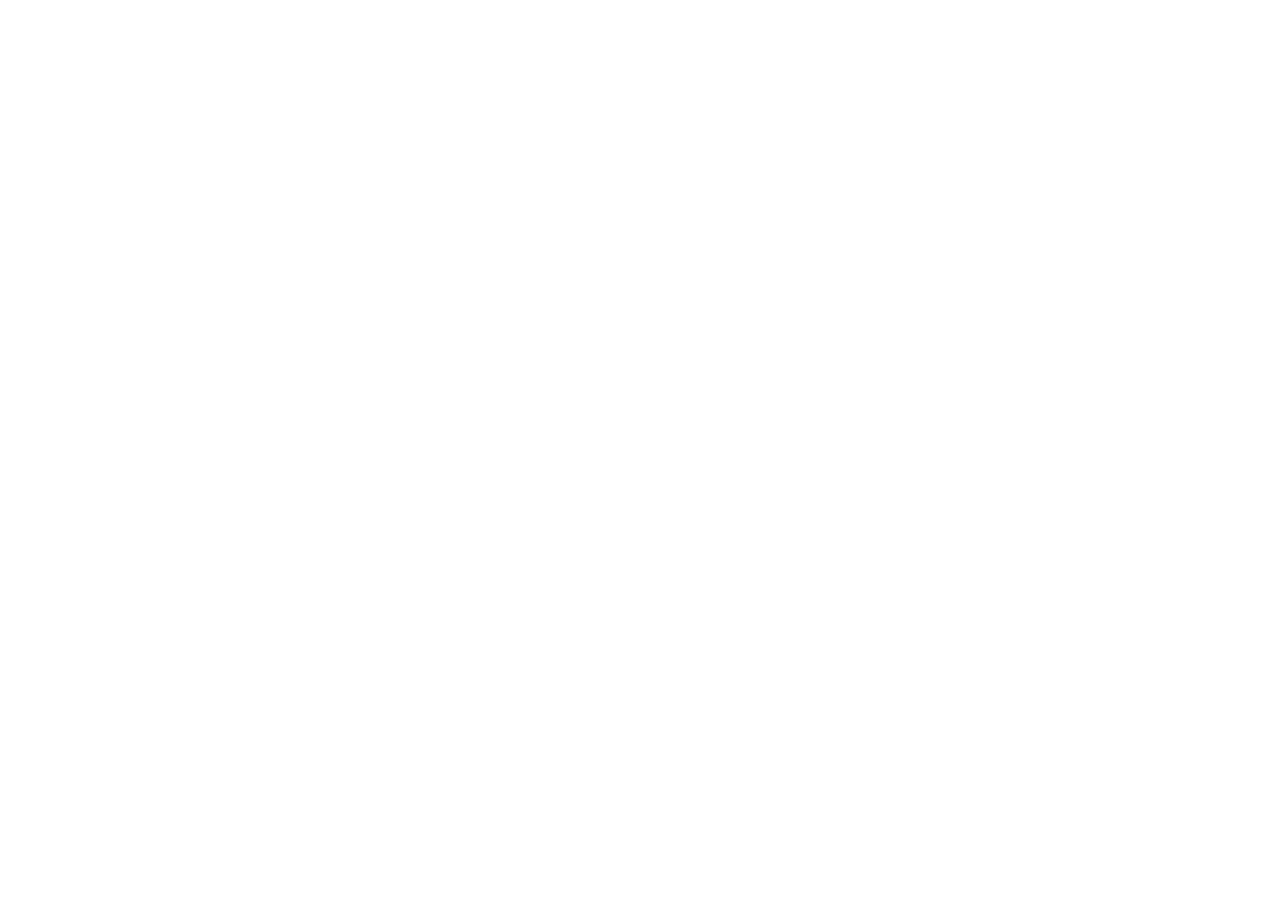
==== index.html @ 2ca31f69 "Add Initial app setup" ====
<!DOCTYPE html>
<html lang="en" ng-app="movies">
<head>
  <meta charset="UTF-8">
  <meta name="viewport" content="width=device-width, initial-scale=1">
  <meta name="super great movie finder" content="find movie showtimes and descriptions">
  <meta name="keywords" content="movie, theater, showings, trailer, ticket">
  <meta name="author" content="Alexander Leonetti">
  <!--PUT FAVICON ICON HERE LINK REL=SHORTCUT ICON HREF=../FAVICON.ICO-->
  <title>Super Great Movie Finder | Home</title>
</head>
<body>
  <div ui-view></div>

  <script type="text/javascript" src="bower_components/angular/angular.min.js"></script>
  <script src="bower_components/angular-ui-router/release/angular-ui-router.min.js"></script>
  <script type="text/javascript" src="app/theater/theater.js"></script>
  <script type="text/javascript" src="app/app.js"></script>
</body>
</html>
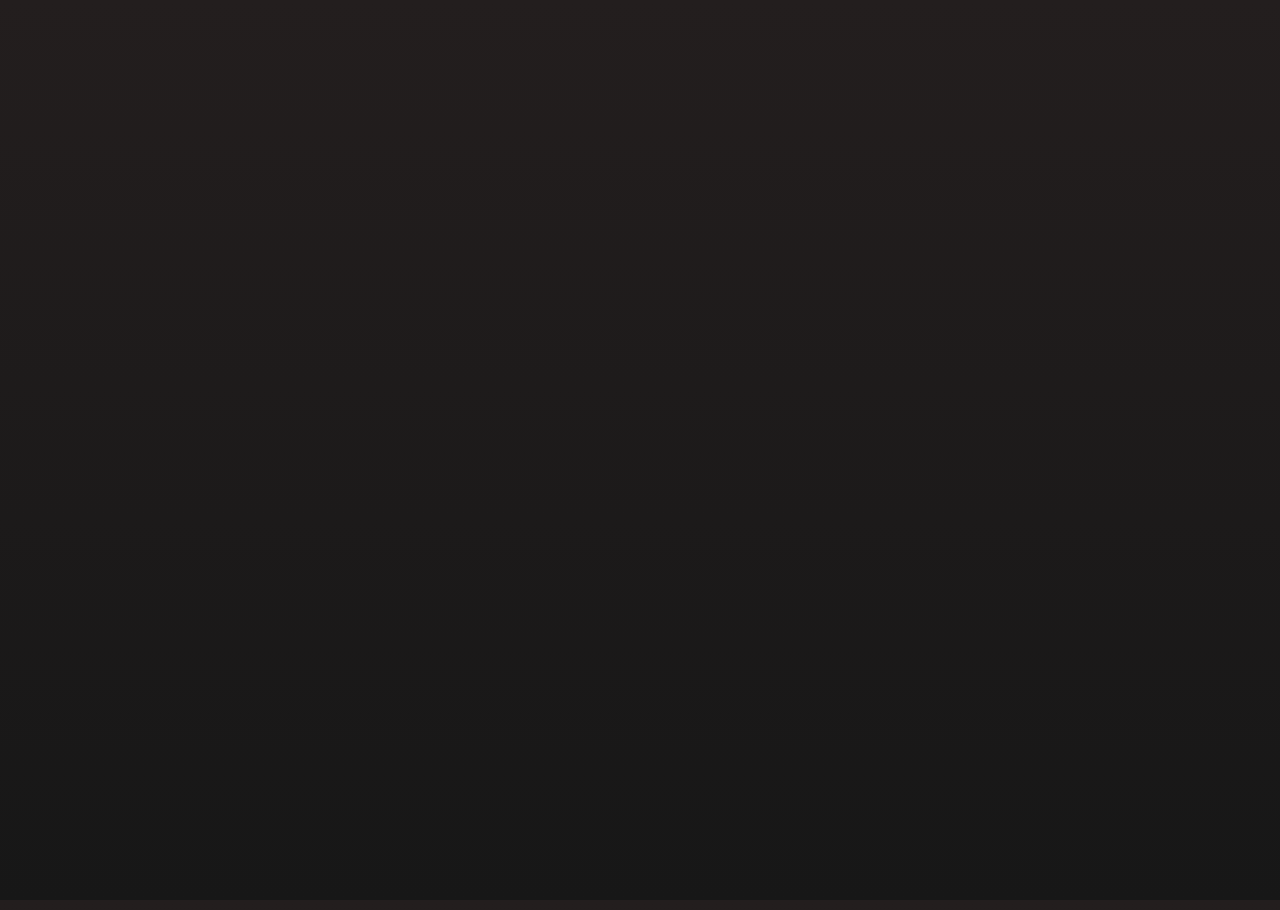
==== commit 548a5ff8: "Add Main theater selection" ====
--- a/index.html
+++ b/index.html
@@ -1,20 +1,25 @@
 <!DOCTYPE html>
 <html lang="en" ng-app="movies">
-<head>
-  <meta charset="UTF-8">
-  <meta name="viewport" content="width=device-width, initial-scale=1">
-  <meta name="super great movie finder" content="find movie showtimes and descriptions">
-  <meta name="keywords" content="movie, theater, showings, trailer, ticket">
-  <meta name="author" content="Alexander Leonetti">
-  <!--PUT FAVICON ICON HERE LINK REL=SHORTCUT ICON HREF=../FAVICON.ICO-->
-  <title>Super Great Movie Finder | Home</title>
-</head>
-<body>
-  <div ui-view></div>
+  <head>
+    <meta charset="UTF-8">
+    <meta name="viewport" content="width=device-width, initial-scale=1">
+    <meta name="super great movie finder" content="find movie showtimes and descriptions">
+    <meta name="keywords" content="movie, theater, showings, trailer, ticket">
+    <meta name="author" content="Alexander Leonetti">
+    <!--PUT FAVICON ICON HERE LINK REL=SHORTCUT ICON HREF=../FAVICON.ICO-->
+    <link href='https://fonts.googleapis.com/css?family=Roboto:400,900' rel='stylesheet' type='text/css'>
+    <link rel="stylesheet" type="text/css" href="styles/main.css">
+    <title>Super Great Movie Finder | Home</title>
+  </head>
+  <body>
+    <div class="container">
+      <div ui-view></div>
+    </div>
 
-  <script type="text/javascript" src="bower_components/angular/angular.min.js"></script>
-  <script src="bower_components/angular-ui-router/release/angular-ui-router.min.js"></script>
-  <script type="text/javascript" src="app/theater/theater.js"></script>
-  <script type="text/javascript" src="app/app.js"></script>
-</body>
+    <script type="text/javascript" src="bower_components/angular/angular.min.js"></script>
+    <script src="bower_components/angular-ui-router/release/angular-ui-router.min.js"></script>
+    <script type="text/javascript" src="app/theater/theater.js"></script>
+    <script type="text/javascript" src="app/movie/movie.js"></script>
+    <script type="text/javascript" src="app/app.js"></script>
+  </body>
 </html>
--- a/styles/main.css
+++ b/styles/main.css
@@ -0,0 +1,207 @@
+/**
+ * CSS RESET
+ */
+
+html, body, div, span, applet, object, iframe,
+h1, h2, h3, h4, h5, h6, p, blockquote, pre,
+a, abbr, acronym, address, big, cite, code,
+del, dfn, em, img, ins, kbd, q, s, samp,
+small, strike, strong, sub, sup, tt, var,
+b, u, i, center,
+dl, dt, dd, ol, ul, li,
+fieldset, form, label, legend,
+table, caption, tbody, tfoot, thead, tr, th, td,
+article, aside, canvas, details, embed,
+figure, figcaption, footer, header, hgroup,
+menu, nav, output, ruby, section, summary,
+time, mark, audio, video {
+  margin: 0;
+  padding: 0;
+  border: 0;
+  font-size: 100%;
+  font: inherit;
+  vertical-align: baseline;
+}
+/* HTML5 display-role reset for older browsers */
+article, aside, details, figcaption, figure,
+footer, header, hgroup, menu, nav, section {
+  display: block;
+}
+body {
+  line-height: 1;
+}
+ol, ul {
+  list-style: none;
+}
+blockquote, q {
+  quotes: none;
+}
+blockquote:before, blockquote:after,
+q:before, q:after {
+  content: '';
+  content: none;
+}
+table {
+  border-collapse: collapse;
+  border-spacing: 0;
+}
+
+/**
+ * GENERAL CSS STARTS HERE: ;
+ */
+
+*,
+*::before,
+*::after {
+  box-sizing: inherit;
+}
+
+html {
+  box-sizing: border-box;
+  width: 100%;
+  height: 100%;
+  font-size: 62.5%; /*Makes 1 rem around 10 pt*/
+  font-family: 'Roboto', sans-serif;
+}
+
+body {
+  width: 100%;
+  height: 100%;
+  background: #231e1e; /* For browsers that do not support gradients */
+  background: -webkit-linear-gradient(#231e1e, #171717); /* For Safari 5.1 to 6.0 */
+  background: -o-linear-gradient(#231e1e, #171717); /* For Opera 11.1 to 12.0 */
+  background: -moz-linear-gradient(#231e1e, #171717); /* For Firefox 3.6 to 15 */
+  background: linear-gradient(#231e1e, #171717); /* Standard syntax */
+  overflow: hidden;
+}
+
+.container {
+  /*background-color: white;*/
+  margin: 10px auto 0 auto;
+  height: calc(100% - 20px);
+  width: calc(100% - 20px);
+  overflow: hidden;
+}
+
+section {
+  cursor: pointer;
+}
+
+.container__item {
+  width: 100%;
+  max-width: 800px;
+  margin: 0 auto;
+  height: 70px;
+  background-color: white;
+  letter-spacing: 1px;
+  position: relative;
+}
+
+.container__item--odd {
+  background: url("../svg/arrow.svg") no-repeat #20242b;
+  background-position: right 20px center;
+  background-size: 20px;
+}
+
+.container__item--even {
+  background: url("../svg/arrow.svg") no-repeat #464f5e;
+  background-position: right 20px center;
+  background-size: 20px;
+}
+
+.container__item--theater {
+  background: #c2063b;
+  margin-bottom: 10px;
+  height: 50px;
+}
+
+.container__item--theater:before {
+  content:"";
+  float: left;
+  width: 20px;
+  height: 20px;
+  margin: 15px 15px 0 20px;
+  background: url("../svg/arrow.svg") no-repeat;
+  background-size: 20px;
+  -moz-transform: scaleX(-1);
+  -o-transform: scaleX(-1);
+  -webkit-transform: scaleX(-1);
+  transform: scaleX(-1);
+  filter: FlipH;
+  -ms-filter: "FlipH";
+}
+
+/* Gets rid of automatic styline for search input*/
+.input__search::-webkit-search-decoration,
+.input__search::-webkit-search-cancel-button,
+.input__search::-webkit-search-results-button,
+.input__search::-webkit-search-results-decoration {
+  display: none;
+}
+
+/* Allows for the styling of search input*/
+.input__search {
+  -webkit-appearance: textfield;
+}
+
+.input__search {
+  display: block;
+  height: 35px;
+  margin: 10px auto;
+  color: #b7b5b5;
+  border: 1px solid #676464;
+  border-radius: 5px;
+  padding: 5px;
+  background: url("../svg/search.svg") no-repeat 7px 7px #3d4551;
+  background-size: 20px;
+  padding-left:40px;
+  font-size: 1.8rem;
+}
+
+.header__title {
+  font-size: 2rem;
+  text-transform: uppercase;
+  color: #a9a7a7;
+  height: inherit;
+  background-color: transparent;
+  margin-bottom: 10px;
+  padding-left: 10px;
+}
+
+.header__title--date {
+  float: right;
+  margin-right: 10px;
+}
+
+.subheader__title {
+  color: #a3a1a1;
+  font-size: 1.5rem;
+  padding-top: 15px;
+  margin-bottom: 10px;
+}
+
+.subheader__title--info {
+  color: #a3a1a1;
+  font-weight: 700;
+  margin-left: 55px;
+}
+
+.subheader__title--movie {
+  color: #FFF;
+  text-transform: uppercase;
+  padding-top: 10px;
+  margin-bottom: 5px;
+}
+
+.svg__heart {
+  height: 25px;
+  margin: 20px 15px 0 15px;
+  float: left;
+}
+
+.svg__heart--unselected {
+  fill: red;
+}
+
+
+
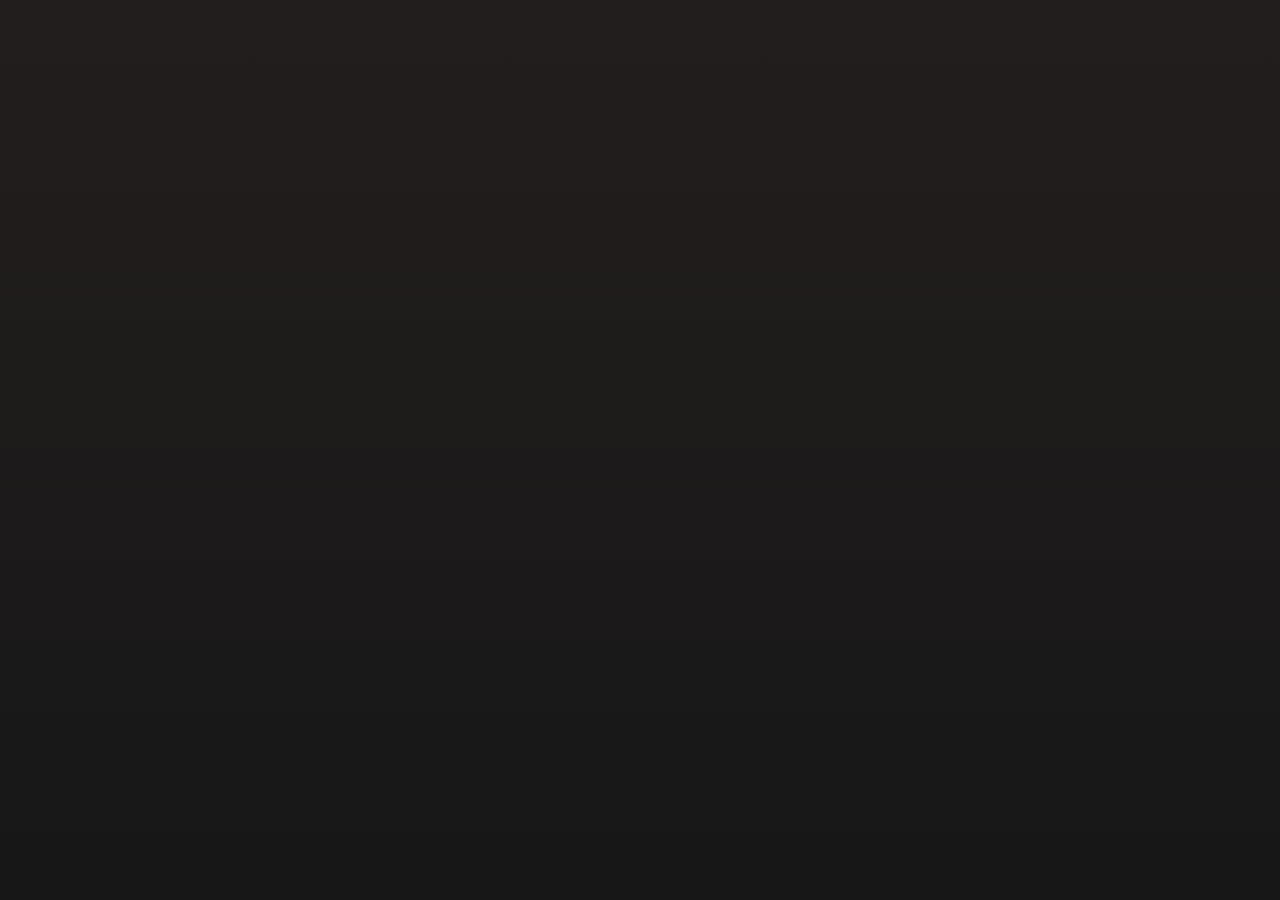
==== commit 8bc0ccb6: "Add Movie Selection page" ====
--- a/index.html
+++ b/index.html
@@ -20,6 +20,7 @@
     <script src="bower_components/angular-ui-router/release/angular-ui-router.min.js"></script>
     <script type="text/javascript" src="app/theater/theater.js"></script>
     <script type="text/javascript" src="app/movie/movie.js"></script>
+    <script type="text/javascript" src="app/selection/selection.js"></script>
     <script type="text/javascript" src="app/app.js"></script>
   </body>
 </html>
--- a/styles/main.css
+++ b/styles/main.css
@@ -72,15 +72,14 @@
   background: -o-linear-gradient(#231e1e, #171717); /* For Opera 11.1 to 12.0 */
   background: -moz-linear-gradient(#231e1e, #171717); /* For Firefox 3.6 to 15 */
   background: linear-gradient(#231e1e, #171717); /* Standard syntax */
-  overflow: hidden;
 }
 
 .container {
   /*background-color: white;*/
-  margin: 10px auto 0 auto;
+  margin: 0 auto;
+  padding-top: 10px;
   height: calc(100% - 20px);
   width: calc(100% - 20px);
-  overflow: hidden;
 }
 
 section {
@@ -95,6 +94,10 @@
   background-color: white;
   letter-spacing: 1px;
   position: relative;
+}
+
+.container__item:last-child {
+  margin-bottom: 10px;
 }
 
 .container__item--odd {
@@ -180,10 +183,16 @@
   margin-bottom: 10px;
 }
 
-.subheader__title--info {
-  color: #a3a1a1;
+.subheader__title--info,
+.subheader__title--extra {
+  color: #7d7b7b;
   font-weight: 700;
   margin-left: 55px;
+  font-size: 1.3rem;
+}
+
+.subheader__title--extra {
+  font-size: 1rem;
 }
 
 .subheader__title--movie {
@@ -203,5 +212,58 @@
   fill: red;
 }
 
-
-
+.container__movies {
+  overflow: scroll;
+}
+
+footer.container__item {
+  background-color: #181b21;
+}
+
+.footer__ratings {
+  float: left;
+}
+
+.menu__ratings {
+  float: left;
+  color: #CCC;
+  font-size: 1.5rem;
+  width: 200px;
+  padding-left: 30px;
+  margin-top: 25px;
+  cursor: pointer;
+}
+
+.arrow__up {
+  width: 0;
+  height: 0;
+  border-left: 5px solid transparent;
+  border-right: 5px solid transparent;
+  border-bottom: 10px solid red;
+  padding-top: 29px;
+  margin-left: 190px;
+}
+
+.footer__info {
+  float: right;
+  margin-top: 20px;
+}
+
+.footer__title {
+  float: right;
+  color: #CCC;
+  font-size: 1.5rem;
+  margin-top: 7px;
+  text-transform: uppercase;
+}
+
+.footer__media {
+  float: right;
+}
+
+.footer__media--twitter,
+.footer__media--facebook {
+  margin-left: 20px;
+  cursor: pointer;
+}
+
